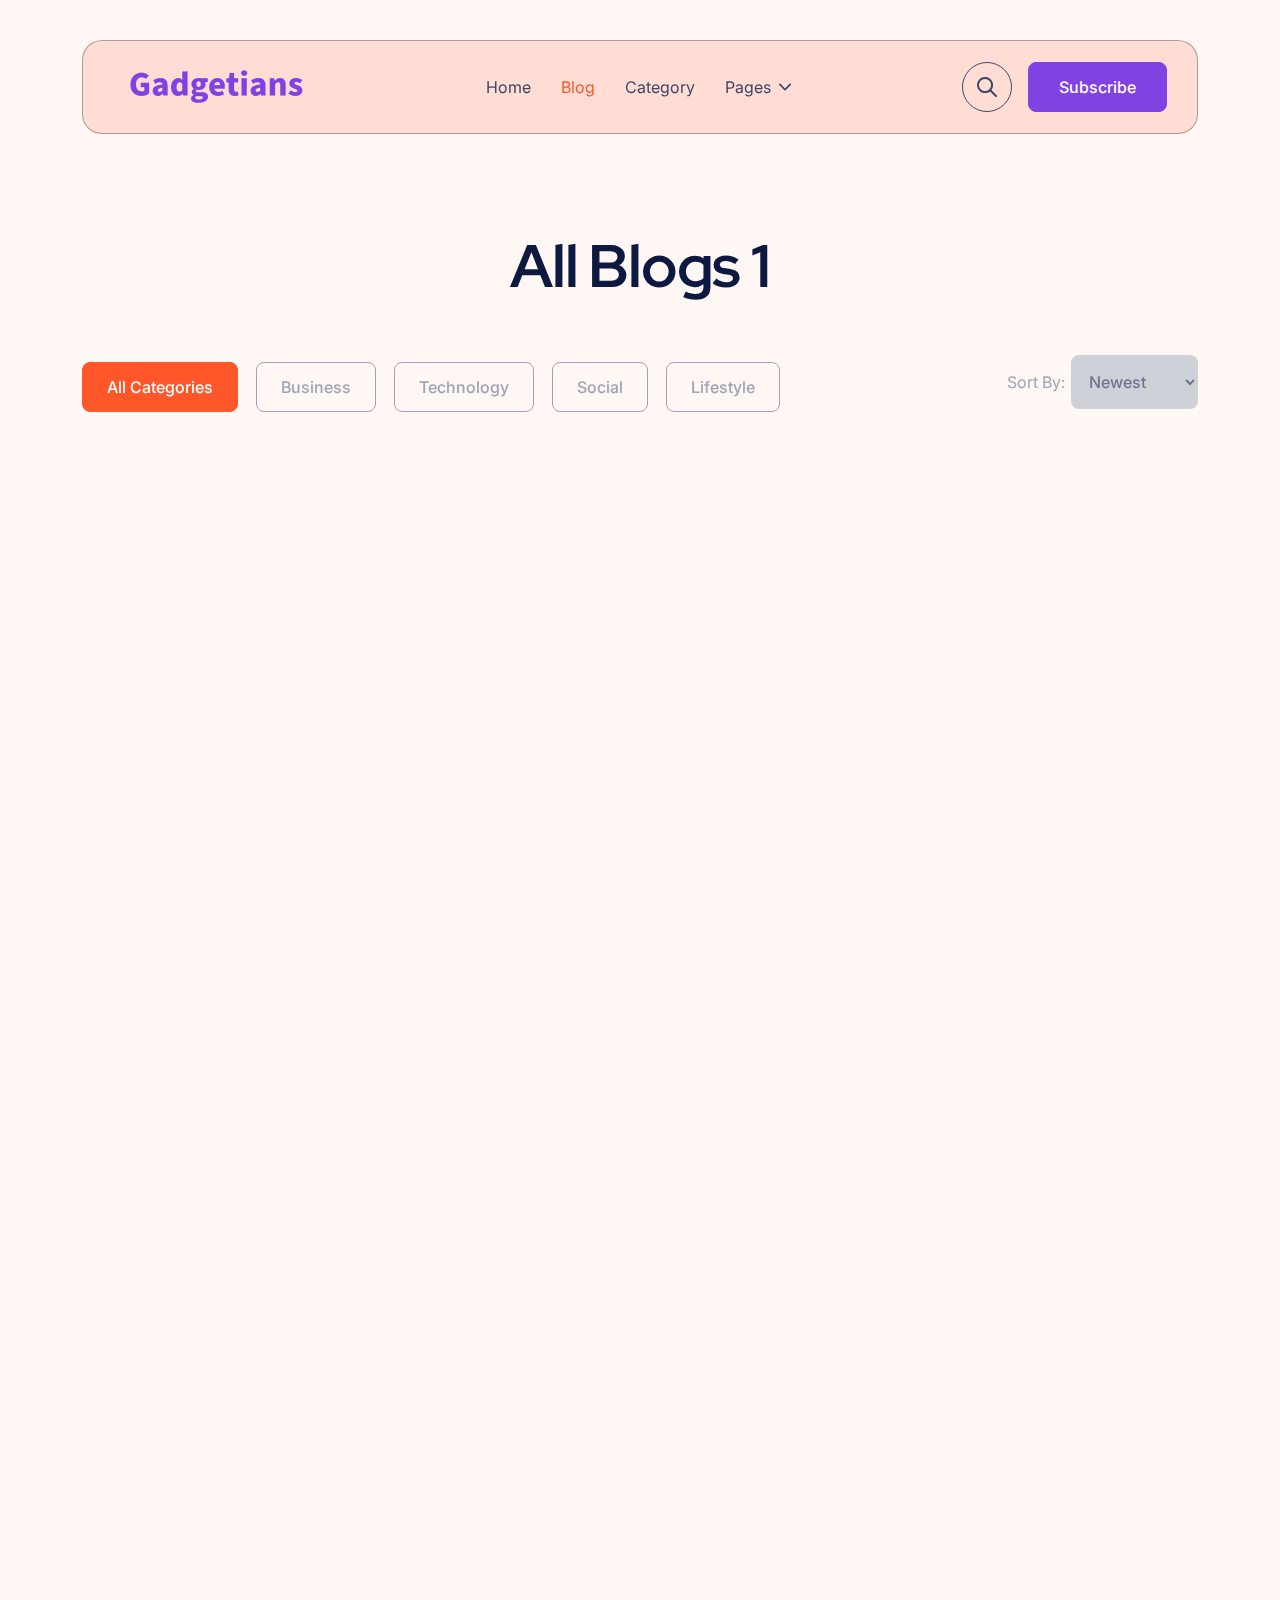
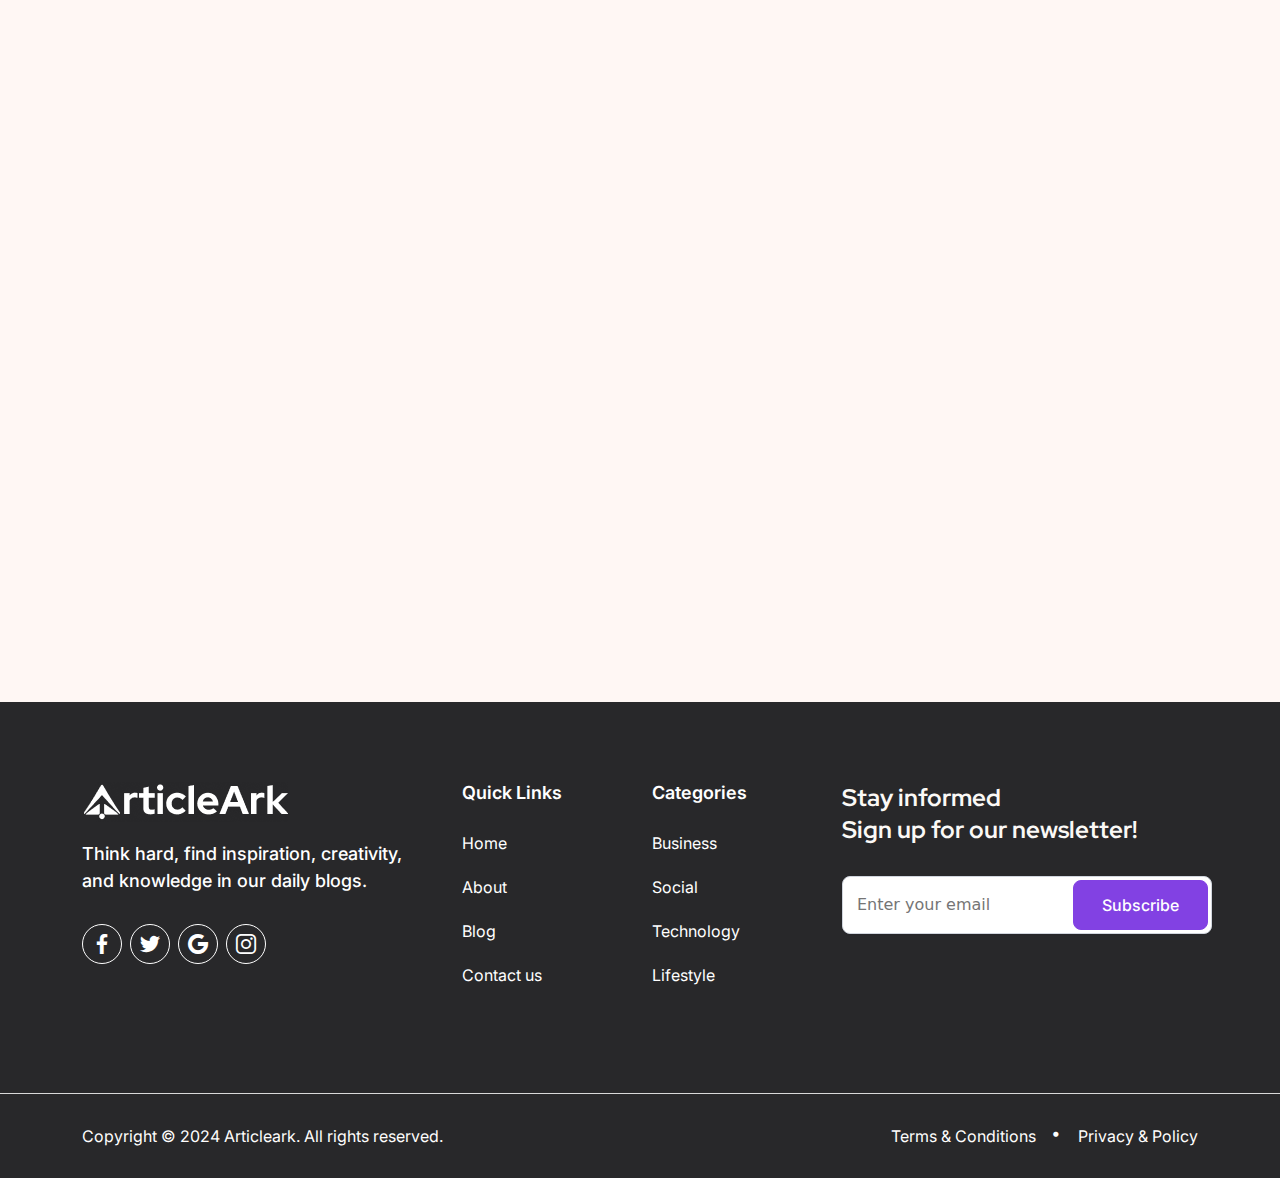
==== all-blog-1.html @ fb848f10 "first-init" ====
<!DOCTYPE html>
<html lang="en">

<head>
    <meta charset="UTF-8">
    <meta name="viewport" content="width=device-width, initial-scale=1.0">
    <title>Article-Ark | All Blogs 1</title>
    <!-- Favicon -->
    <link rel="icon" type="image/x-icon" href="assets/images/favicon.ico">
    <!-- Inter, Red Hat Display Google Font -->
    <link rel="preconnect" href="https://fonts.googleapis.com">
    <link rel="preconnect" href="https://fonts.gstatic.com" crossorigin>
    <link
        href="https://fonts.googleapis.com/css2?family=Inter:wght@100..900&family=Red+Hat+Display:ital,wght@0,300..900;1,300..900&display=swap"
        rel="stylesheet">
    <!-- Flaticon-->
    <link rel="stylesheet" href="assets/css/fonts/flaticon_mycollection.css">
    <!-- Bootstrap -->
    <link rel="stylesheet" href="assets/css/bootstrap.min.css">
    <!-- Meanmenu CSS -->
    <link rel="stylesheet" href="assets/css/meanmenu.css">
    <!-- Slick Slider -->
    <link rel="stylesheet" href="assets/css/slick-theme.css">
    <link rel="stylesheet" href="assets/css/slick.css">
    <!-- AOS CSS -->
    <link rel="stylesheet" href="assets/css/aos.css">
    <!-- ligghtbox -->
    <link rel="stylesheet" href="assets/css/lightboxify.min.css">
    <!-- Style CSS -->
    <link rel="stylesheet" href="assets/css/style.css">
    <!-- Responsive CSS -->
    <link rel="stylesheet" href="assets/css/responsive.css">
</head>

<body>
    <!-- Header 1 Section Start -->
    <header id="header" class="header cr-border-bottom">
        <div class="ark-nav">
            <div class="container d-none d-lg-block">
                <div class="header-inner">
                    <a href="index.html" class="logo">
                        <img src="assets/images/icons/Logo.png" alt="logo">
                    </a>
                    <nav class="mainmenu" style="display: block;">
                        <ul>
                            <li class="cr-dropdown">
                                <a href="index.html">Home</a>
                            </li>
                            <li class="cr-dropdown">
                                <a class="active" href="all-blog-1.html">Blog</a>
                            </li>
                            <li class="cr-dropdown">
                                <a href="category-1.html">Category</a>
                            </li>
                            <li class="cr-dropdown last-element">
                                <a href="#">Pages <i class="flaticon-arrow-down-sign-to-navigate"></i></a>
                                <ul>
                                    <li>
                                        <a href="blog-details-2.html">Blog Details</a>
                                    </li>
                                    <li>
                                        <a href="coming-soon.html">ComingSoon</a>
                                    </li>
                                    <li>
                                        <a href="error-404.html">Error</a>
                                    </li>
                                </ul>
                            </li>
                        </ul>
                    </nav>
    
                    <div class="ark-header-button d-lg-block d-none">
                        <div class="d-flex gap-3">
                            <button type="button" class="open_search"><i class="flaticon-search"></i></button>
                            <div class="search_block">
                                <div class="search_box">
                                    <div class="inner">
                                        <input type="text" name="search" class="search_input" autocomplete="off"
                                            placeholder="Search here...">
                                        <button type="button" class="search_icon"><i class="flaticon-search"></i></button>
                                    </div>
                                </div>
                                <div class="overlayer"></div>
                            </div>
                            <a href="#ark-newsletter" role="button" class="btn-text btn-violet">Subscribe</a>
                        </div>
                    </div>
                </div>
            </div>
            <div class="mobile-menu-wrap d-block d-lg-none">
                <div class="container">
                    <div class="mobile-menu">
                        <div class="ark-mobile-menu">
                            <a href="index.html" class="mobile-logo">
                                <img src="assets/images/icons/Logo.png" alt="logo">
                            </a>
                            <div class="ark-header-button d-lg-none">
                                <div class="d-flex gap-3">
                                    <button type="button" class="open_search"><i class="flaticon-search"></i></button>
                                    <div class="search_block">
                                        <div class="search_box">
                                            <div class="inner">
                                                <input type="text" name="search" class="search_input" autocomplete="off"
                                                    placeholder="Search here...">
                                                <button type="button" class="search_icon"><i
                                                        class="flaticon-search"></i></button>
                                            </div>
                                        </div>
                                        <div class="overlayer"></div>
                                    </div>
                                </div>
                            </div>
                        </div>
                    </div>
                </div>
            </div>
        </div>
    </header>
    <!-- Header 1 Section End -->



    <!-- All Blogs Section Start -->
    <div id="ark-all-blog" class="ark-all-blog ark-all-blog-3">
        <div class="ark-all-blog-area">
            <div class="container">
                <div class="all-blogs-content all-blogs-content-2">
                    <div class="section-title" data-aos="fade-down">
                        <h2 class="text-center">All Blogs 1</h2>
                    </div>
                    <div class="tab-section" data-aos="fade-up">
                        <ul class="nav nav-pills" id="pills-tab" role="tablist">
                            <li class="nav-item" role="presentation">
                                <button class="nav-link active" id="pills-all-tab" data-bs-toggle="pill"
                                    data-bs-target="#pills-all" type="button" role="tab" aria-controls="pills-all"
                                    aria-selected="true">All Categories</button>
                            </li>
                            <li class="nav-item" role="presentation">
                                <button class="nav-link" id="pills-business-tab" data-bs-toggle="pill"
                                    data-bs-target="#pills-business" type="button" role="tab"
                                    aria-controls="pills-business" aria-selected="false">Business</button>
                            </li>
                            <li class="nav-item" role="presentation">
                                <button class="nav-link" id="pills-technology-tab" data-bs-toggle="pill"
                                    data-bs-target="#pills-technology" type="button" role="tab"
                                    aria-controls="pills-technology" aria-selected="false">Technology</button>
                            </li>
                            <li class="nav-item" role="presentation">
                                <button class="nav-link" id="pills-social-tab" data-bs-toggle="pill"
                                    data-bs-target="#pills-social" type="button" role="tab" aria-controls="pills-social"
                                    aria-selected="false">Social</button>
                            </li>
                            <li class="nav-item" role="presentation">
                                <button class="nav-link" id="pills-lifestyle-tab" data-bs-toggle="pill"
                                    data-bs-target="#pills-lifestyle" type="button" role="tab"
                                    aria-controls="pills-lifestyle" aria-selected="false">Lifestyle</button>
                            </li>
                        </ul>
                        <div class="sort-btn-dropdown">
                            <p class="">Sort By:</p>
                            <select>
                                <option>Newest</option>
                                <option>Oldest</option>
                            </select>
                        </div>
                    </div>

                    <div class="tab-content" id="pills-tabContent">
                        <div class="tab-pane fade show active" id="pills-all" role="tabpanel"
                            aria-labelledby="pills-all-tab" tabindex="0">
                            <div class="row">
                                <div class="col-xl-4 col-lg-6 col-md-6 mb-4" data-aos="fade-up"
                                    data-aos-anchor-placement="top-center">
                                    <div class="all-single-blog-3">
                                        <a href="blog-details-2.html"><img src="assets/images/blog-6.png"
                                                alt="Blog Img"></a>
                                        <div class="content-box">
                                            <div class="d-flex align-item-center gap-2 mb-2">
                                                <a href="category-2.html" class="category">Business</a>
                                                <p class="date"><i class="flaticon-calendar"></i>10 May, 2024</p>
                                                <p class="reading-time"><i class="flaticon-circle"></i>4 min read</p>
                                            </div>
                                            <a href="blog-details-2.html" class="title">Navigating the Future of Remote
                                                Work,
                                                Strategies for
                                                Success</a>
                                            <a class="continue-btn" href="blog-details-2.html" role="button">Continue
                                                Reading <i class="flaticon-next"></i></a>
                                        </div>
                                    </div>
                                </div>
                                <div class="col-xl-4 col-lg-6 col-md-6 mb-4" data-aos="fade-up"
                                    data-aos-anchor-placement="top-center">
                                    <div class="all-single-blog-3">
                                        <a href="blog-details-2.html"><img src="assets/images/blog-20.png"
                                                alt="Blog Img"></a>
                                        <div class="content-box">
                                            <div class="d-flex align-item-center gap-2 mb-2">
                                                <a href="category-2.html" class="category">Lifestyle</a>
                                                <p class="date"><i class="flaticon-calendar"></i>10 May, 2024</p>
                                                <p class="reading-time"><i class="flaticon-circle"></i>4 min read</p>
                                            </div>
                                            <a href="blog-details-2.html" class="title">Navigating the Future of Remote
                                                Work,
                                                Strategies for
                                                Success</a>
                                            <a class="continue-btn" href="blog-details-2.html" role="button">Continue
                                                Reading <i class="flaticon-next"></i></a>
                                        </div>
                                    </div>
                                </div>
                                <div class="col-xl-4 col-lg-6 col-md-6 mb-4" data-aos="fade-up"
                                    data-aos-anchor-placement="top-center">
                                    <div class="all-single-blog-3">
                                        <a href="blog-details-2.html"><img src="assets/images/blog-12.png"
                                                alt="Blog Img"></a>
                                        <div class="content-box">
                                            <div class="d-flex align-item-center gap-2 mb-2">
                                                <a href="category-2.html" class="category">Business</a>
                                                <p class="date"><i class="flaticon-calendar"></i>10 May, 2024</p>
                                                <p class="reading-time"><i class="flaticon-circle"></i>4 min read</p>
                                            </div>
                                            <a href="blog-details-2.html" class="title">Navigating the Future of Remote
                                                Work,
                                                Strategies for
                                                Success</a>
                                            <a class="continue-btn" href="blog-details-2.html" role="button">Continue
                                                Reading <i class="flaticon-next"></i></a>
                                        </div>
                                    </div>
                                </div>
                                <div class="col-xl-4 col-lg-6 col-md-6 mb-4" data-aos="fade-up"
                                    data-aos-anchor-placement="top-center">
                                    <div class="all-single-blog-3">
                                        <a href="blog-details-2.html"><img src="assets/images/blog-17.png"
                                                alt="Blog Img"></a>
                                        <div class="content-box">
                                            <div class="d-flex align-item-center gap-2 mb-2">
                                                <a href="category-2.html" class="category">Lifestyle</a>
                                                <p class="date"><i class="flaticon-calendar"></i>10 May, 2024</p>
                                                <p class="reading-time"><i class="flaticon-circle"></i>4 min read</p>
                                            </div>
                                            <a href="blog-details-2.html" class="title">Navigating the Future of Remote
                                                Work,
                                                Strategies for
                                                Success</a>
                                            <a class="continue-btn" href="blog-details-2.html" role="button">Continue
                                                Reading <i class="flaticon-next"></i></a>
                                        </div>
                                    </div>
                                </div>
                                <div class="col-xl-4 col-lg-6 col-md-6 mb-4" data-aos="fade-up"
                                    data-aos-anchor-placement="top-center">
                                    <div class="all-single-blog-3">
                                        <a href="blog-details-2.html"><img src="assets/images/blog-2.png"
                                                alt="Blog Img"></a>
                                        <div class="content-box">
                                            <div class="d-flex align-item-center gap-2 mb-2">
                                                <a href="category-2.html" class="category">Technology</a>
                                                <p class="date"><i class="flaticon-calendar"></i>10 May, 2024</p>
                                                <p class="reading-time"><i class="flaticon-circle"></i>4 min read</p>
                                            </div>
                                            <a href="blog-details-2.html" class="title">Navigating the Future of Remote
                                                Work,
                                                Strategies for
                                                Success</a>
                                            <a class="continue-btn" href="blog-details-2.html" role="button">Continue
                                                Reading <i class="flaticon-next"></i></a>
                                        </div>
                                    </div>
                                </div>
                                <div class="col-xl-4 col-lg-6 col-md-6 mb-4" data-aos="fade-up"
                                    data-aos-anchor-placement="top-center">
                                    <div class="all-single-blog-3">
                                        <a href="blog-details-2.html"><img src="assets/images/blog-5.png"
                                                alt="Blog Img"></a>
                                        <div class="content-box">
                                            <div class="d-flex align-item-center gap-2 mb-2">
                                                <a href="category-2.html" class="category">Business</a>
                                                <p class="date"><i class="flaticon-calendar"></i>10 May, 2024</p>
                                                <p class="reading-time"><i class="flaticon-circle"></i>4 min read</p>
                                            </div>
                                            <a href="blog-details-2.html" class="title">Navigating the Future of Remote
                                                Work,
                                                Strategies for
                                                Success</a>
                                            <a class="continue-btn" href="blog-details-2.html" role="button">Continue
                                                Reading <i class="flaticon-next"></i></a>
                                        </div>
                                    </div>
                                </div>
                                <div class="col-xl-4 col-lg-6 col-md-6 mb-4" data-aos="fade-up"
                                    data-aos-anchor-placement="top-center">
                                    <div class="all-single-blog-3">
                                        <a href="blog-details-2.html"><img src="assets/images/blog-19.png"
                                                alt="Blog Img"></a>
                                        <div class="content-box">
                                            <div class="d-flex align-item-center gap-2 mb-2">
                                                <a href="category-2.html" class="category">Business</a>
                                                <p class="date"><i class="flaticon-calendar"></i>10 May, 2024</p>
                                                <p class="reading-time"><i class="flaticon-circle"></i>4 min read</p>
                                            </div>
                                            <a href="blog-details-2.html" class="title">Navigating the Future of Remote
                                                Work,
                                                Strategies for
                                                Success</a>
                                            <a class="continue-btn" href="blog-details-2.html" role="button">Continue
                                                Reading <i class="flaticon-next"></i></a>
                                        </div>
                                    </div>
                                </div>
                                <div class="col-xl-4 col-lg-6 col-md-6 mb-4" data-aos="fade-up"
                                    data-aos-anchor-placement="top-center">
                                    <div class="all-single-blog-3">
                                        <a href="blog-details-2.html"><img src="assets/images/blog-18.png"
                                                alt="Blog Img"></a>
                                        <div class="content-box">
                                            <div class="d-flex align-item-center gap-2 mb-2">
                                                <a href="category-2.html" class="category">Business</a>
                                                <p class="date"><i class="flaticon-calendar"></i>10 May, 2024</p>
                                                <p class="reading-time"><i class="flaticon-circle"></i>4 min read</p>
                                            </div>
                                            <a href="blog-details-2.html" class="title">Navigating the Future of Remote
                                                Work,
                                                Strategies for
                                                Success</a>
                                            <a class="continue-btn" href="blog-details-2.html" role="button">Continue
                                                Reading <i class="flaticon-next"></i></a>
                                        </div>
                                    </div>
                                </div>
                                <div class="col-xl-4 col-lg-6 col-md-6 mb-4" data-aos="fade-up"
                                    data-aos-anchor-placement="top-center">
                                    <div class="all-single-blog-3">
                                        <a href="blog-details-2.html"><img src="assets/images/blog-15.png"
                                                alt="Blog Img"></a>
                                        <div class="content-box">
                                            <div class="d-flex align-item-center gap-2 mb-2">
                                                <a href="category-2.html" class="category">Lifestyle</a>
                                                <p class="date"><i class="flaticon-calendar"></i>10 May, 2024</p>
                                                <p class="reading-time"><i class="flaticon-circle"></i>4 min read</p>
                                            </div>
                                            <a href="blog-details-2.html" class="title">Navigating the Future of Remote
                                                Work,
                                                Strategies for
                                                Success</a>
                                            <a class="continue-btn" href="blog-details-2.html" role="button">Continue
                                                Reading <i class="flaticon-next"></i></a>
                                        </div>
                                    </div>
                                </div>
                            </div>
                        </div>
                        <div class="tab-pane fade" id="pills-business" role="tabpanel"
                            aria-labelledby="pills-business-tab" tabindex="0">
                            <div class="row">
                                <div class="col-xl-4 col-lg-6 col-md-6 mb-4">
                                    <div class="all-single-blog-3">
                                        <a href="blog-details-2.html"><img src="assets/images/blog-9.png"
                                                alt="Blog Img"></a>
                                        <div class="content-box">
                                            <div class="d-flex align-item-center gap-2 mb-2">
                                                <a href="category-2.html" class="category">Business</a>
                                                <p class="date"><i class="flaticon-calendar"></i>10 May, 2024</p>
                                                <p class="reading-time"><i class="flaticon-circle"></i>4 min read</p>
                                            </div>
                                            <a href="blog-details-2.html" class="title">Navigating the Future of Remote
                                                Work,
                                                Strategies for
                                                Success</a>
                                            <a class="continue-btn" href="blog-details-2.html" role="button">Continue
                                                Reading <i class="flaticon-next"></i></a>
                                        </div>
                                    </div>
                                </div>
                            </div>
                        </div>
                        <div class="tab-pane fade" id="pills-technology" role="tabpanel"
                            aria-labelledby="pills-technology-tab" tabindex="0">
                            <div class="row">
                                <div class="col-xl-4 col-lg-6 col-md-6 mb-4">
                                    <div class="all-single-blog-3">
                                        <a href="blog-details-2.html"><img src="assets/images/blog-5.png"
                                                alt="Blog Img"></a>
                                        <div class="content-box">
                                            <div class="d-flex align-item-center gap-2 mb-2">
                                                <a href="category-2.html" class="category">Technology</a>
                                                <p class="date"><i class="flaticon-calendar"></i>10 May, 2024</p>
                                                <p class="reading-time"><i class="flaticon-circle"></i>4 min read</p>
                                            </div>
                                            <a href="blog-details-2.html" class="title">Navigating the Future of Remote
                                                Work,
                                                Strategies for
                                                Success</a>
                                            <a class="continue-btn" href="blog-details-2.html" role="button">Continue
                                                Reading <i class="flaticon-next"></i></a>
                                        </div>
                                    </div>
                                </div>
                            </div>
                        </div>
                        <div class="tab-pane fade" id="pills-social" role="tabpanel" aria-labelledby="pills-social-tab"
                            tabindex="0">
                            <div class="row">
                                <div class="col-xl-4 col-lg-6 col-md-6 mb-4">
                                    <div class="all-single-blog-3">
                                        <a href="blog-details-2.html"><img src="assets/images/blog-5.png"
                                                alt="Blog Img"></a>
                                        <div class="content-box">
                                            <div class="d-flex align-item-center gap-2 mb-2">
                                                <a href="category-2.html" class="category">Social</a>
                                                <p class="date"><i class="flaticon-calendar"></i>10 May, 2024</p>
                                                <p class="reading-time"><i class="flaticon-circle"></i>4 min read</p>
                                            </div>
                                            <a href="blog-details-2.html" class="title">Navigating the Future of Remote
                                                Work,
                                                Strategies for
                                                Success</a>
                                            <a class="continue-btn" href="blog-details-2.html" role="button">Continue
                                                Reading <i class="flaticon-next"></i></a>
                                        </div>
                                    </div>
                                </div>
                            </div>
                        </div>
                        <div class="tab-pane fade" id="pills-lifestyle" role="tabpanel"
                            aria-labelledby="pills-lifestyle-tab" tabindex="0">
                            <div class="row">
                                <div class="col-xl-4 col-lg-6 col-md-6 mb-4">
                                    <div class="all-single-blog-3">
                                        <a href="blog-details-2.html"><img src="assets/images/blog-5.png"
                                                alt="Blog Img"></a>
                                        <div class="content-box">
                                            <div class="d-flex align-item-center gap-2 mb-2">
                                                <a href="category-2.html" class="category">Lifestyle</a>
                                                <p class="date"><i class="flaticon-calendar"></i>10 May, 2024</p>
                                                <p class="reading-time"><i class="flaticon-circle"></i>4 min read</p>
                                            </div>
                                            <a href="blog-details-2.html" class="title">Navigating the Future of Remote
                                                Work,
                                                Strategies for
                                                Success</a>
                                            <a class="continue-btn" href="blog-details-2.html" role="button">Continue
                                                Reading <i class="flaticon-next"></i></a>
                                        </div>
                                    </div>
                                </div>
                            </div>
                        </div>
                    </div>
                </div>
                <div class="blog-pagination-box-2" data-aos="fade-up">
                    <div class="blog-pagination-2 blog-pagination-5">
                        <nav aria-label="Page">
                            <ul class="pagination">
                                <li class="page-item"><a class="page-link" href="#"><i
                                            class="flaticon-left-arrow"></i></a></li>
                                <li class="page-item"><a class="page-link active" href="#">1</a></li>
                                <li class="page-item"><a class="page-link" href="#">2</a></li>
                                <li class="page-item"><a class="page-link" href="#">3</a></li>
                                <li class="page-item"><a class="page-link" href="#">3</a></li>
                                <li class="page-item"><a class="page-link" href="#">5</a></li>
                                <li class="page-item"><a class="page-link" href="#">...</a></li>
                                <li class="page-item"><a class="page-link" href="#">10</a></li>
                                <li class="page-item"><a class="page-link" href="#"><i
                                            class="flaticon-right-arrow"></i></a></li>
                            </ul>
                        </nav>
                    </div>
                </div>
            </div>
        </div>
    </div>
    <!-- All Blogs Section End -->



    <!-- Instagram Image 1 Section Start -->
    <div id="insta-gallary" class="insta-gallary section-pt">
        <div class="insta-gallary-area">
            <div class="">
                <div class="insta-gallary-content-2">
                    <div class="section-title mb-12" data-aos="fade-down">
                        <h3 class="text-center">Follow Me On Instagram</h3>
                    </div>
                    <div class="lightbox">
                        <div class="lightbox-item" data-aos="zoom-in" data-src="assets/images/gallery-6-min.jpeg" data-caption="image 1">
                            <img src="assets/images/gallery-6-min.jpeg" alt="images">
                        </div>
                        <div class="lightbox-item" data-aos="zoom-in" data-src="assets/images/gallery-10-min.jpeg" data-caption="image 2">
                            <img src="assets/images/gallery-10-min.jpeg" alt="images">
                        </div>
                        <div class="lightbox-item" data-aos="zoom-in" data-src="assets/images/gallery-11-min.jpeg" data-caption="image 3">
                            <img src="assets/images/gallery-11-min.jpeg" alt="images">
                        </div>
                        <div class="lightbox-item" data-aos="zoom-in" data-src="assets/images/gallery-12-min.jpeg" data-caption="image 4">
                            <img src="assets/images/gallery-12-min.jpeg" alt="images">
                        </div>
                        <div class="lightbox-item" data-aos="zoom-in" data-src="assets/images/gallery-9-min.png" data-caption="image 5">
                            <img src="assets/images/gallery-9-min.png" alt="images">
                        </div>
                    </div>
                </div>
            </div>
        </div>
    </div>
    <!-- Instagram Image 1 Section End -->



    <!-- Scroll To Top Start -->
    <button id="scrollToTop" class="scrollToTop" data-aos="zoom-in"><i class="flaticon-right"></i></button>
    <!-- Scroll To Top End -->



    <!-- Footer Section start-->
    <div id="footer-1" class="footer-1">
        <div class="footer-area">
            <div class="container">
                <div class="footer-content">
                    <div class="row">
                        <div class="col-lg-4 col-md-6 mb-4">
                            <div class="footer-menu">
                                <a href="index.html"><img src="assets/images/icons/Logo-2.png" alt="Site logo"></a>
                                <p class="text">Think hard, find inspiration, creativity, and knowledge in our daily
                                    blogs.</p>
                                <ul class="social-icon d-flex gap-2">
                                    <li><a href="#"><i class="flaticon-facebook-app-symbol"></i></a></li>
                                    <li><a href="#"><i class="flaticon-twitter"></i></a></li>
                                    <li><a href="#"><i class="flaticon-google"></i></a></li>
                                    <li><a href="#"><i class="flaticon-instagram"></i></a></li>
                                </ul>
                            </div>
                        </div>
                        <div class="col-lg-2 col-md-6 mb-4">
                            <div class="footer-menu">
                                <p class="menu-category">Quick Links</p>
                                <ul class="menu-list">
                                    <li><a href="index.html">Home</a></li>
                                    <li><a href="index-2.html">About</a></li>
                                    <li><a href="all-blog-1.html">Blog</a></li>
                                    <li><a href="all-blog-2.html">Contact us</a></li>
                                </ul>
                            </div>
                        </div>
                        <div class="col-lg-2 col-md-6 mb-4">
                            <div class="footer-menu">
                                <p class="menu-category">Categories</p>
                                <ul class="menu-list">
                                    <li><a href="category-1.html">Business</a></li>
                                    <li><a href="category-2.html">Social</a></li>
                                    <li><a href="category-1.html">Technology</a></li>
                                    <li><a href="category-2.html">Lifestyle</a></li>
                                </ul>
                            </div>
                        </div>
                        <div class="col-lg-4 col-md-6">
                            <div class="footer-menu">
                                <h6>Stay informed <br>Sign up for our newsletter!</h6>
                                <form class="email-form">
                                    <input type="email" required class="email-form-input"
                                        placeholder="Enter your email">
                                    <button type="submit" class="btn-text btn-violet subscribe-btn">Subscribe</button>
                                </form>
                            </div>
                        </div>
                    </div>
                </div>
            </div>
            <hr class="hr-line">
            <div class="container">
                <div class="copyright-section">
                    <p class="text">Copyright © 2024 Articleark. All rights reserved.</p>
                    <div class="d-flex gap-3 align-item-center">
                        <a class="text" href="#">Terms & Conditions</a>
                        <i class="flaticon-circle"></i>
                        <a class="text" href="#">Privacy & Policy</a>
                    </div>
                </div>
            </div>
        </div>
    </div>
    <!-- Footer Section End-->



    <!-- jQuery -->
    <script src="assets/js/jquery-3.7.1.min.js"></script>
    <!-- Bootstrap -->
    <script src="assets/js/bootstrap.bundle.min.js"></script>
    <!-- Meanmenu -->
    <script src="assets/js/jquery.meanmenu.js"></script>
    <!-- Slick Slider -->
    <script src="assets/js/slick.min.js"></script>
    <!-- AOS Js -->
    <script src="assets/js/aos.js"></script>
    <!-- Lightbox -->
    <script src="assets/js/lightboxify.min.js"></script>
    <!-- Main Script -->
    <script src="assets/js/main.js"></script>
</body>

</html>
---- assets/css/fonts/flaticon_mycollection.css ----
/*!
*    ______ _       _   _
*    |  ____| |     | | (_)
*    | |__  | | __ _| |_ _  ___ ___  _ __
*    |  __| | |/ _` | __| |/ __/ _ \| '_ \
*    | |    | | (_| | |_| | (_| (_) | | | |
*    |_|    |_|\__,_|\__|_|\___\___/|_| |_|
*
*         https://www.flaticon.com
*/

@font-face {
    font-family: "flaticon_mycollection";
    src: url("./flaticon_mycollection.woff2?cef7c9e964326010fd21ab2b19b1e283") format("woff2"),
url("./flaticon_mycollection.woff?cef7c9e964326010fd21ab2b19b1e283") format("woff"),
url("./flaticon_mycollection.eot?cef7c9e964326010fd21ab2b19b1e283#iefix") format("embedded-opentype"),
url("./flaticon_mycollection.ttf?cef7c9e964326010fd21ab2b19b1e283") format("truetype"),
url("./flaticon_mycollection.svg?cef7c9e964326010fd21ab2b19b1e283#flaticon_mycollection") format("svg")
}

i[class^="flaticon-"]:before, i[class*=" flaticon-"]:before {
    font-family: flaticon_mycollection !important;
    font-style: normal;
    font-weight: normal !important;
    font-variant: normal;
    text-transform: none;
    line-height: 1;
    -webkit-font-smoothing: antialiased;
    -moz-osx-font-smoothing: grayscale;
}

.flaticon-facebook-app-symbol:before {
    content: "\f101";
}
.flaticon-arrow-down-sign-to-navigate:before {
    content: "\f102";
}
.flaticon-google:before {
    content: "\f103";
}
.flaticon-open-book:before {
    content: "\f104";
}
.flaticon-left-arrow:before {
    content: "\f105";
}
.flaticon-right-arrow:before {
    content: "\f106";
}
.flaticon-up-arrow:before {
    content: "\f107";
}
.flaticon-instagram:before {
    content: "\f108";
}
.flaticon-twitter:before {
    content: "\f109";
}
.flaticon-email:before {
    content: "\f10a";
}
.flaticon-up-arrow-1:before {
    content: "\f10b";
}
.flaticon-up-arrow-2:before {
    content: "\f10c";
}
.flaticon-remove:before {
    content: "\f10d";
}
.flaticon-book:before {
    content: "\f10e";
}
.flaticon-facebook:before {
    content: "\f10f";
}
.flaticon-linkedin:before {
    content: "\f110";
}
.flaticon-twitter-1:before {
    content: "\f111";
}
.flaticon-paper-plane:before {
    content: "\f112";
}
.flaticon-calendar:before {
    content: "\f113";
}
.flaticon-link:before {
    content: "\f114";
}
.flaticon-left-arrow-1:before {
    content: "\f115";
}
.flaticon-right-arrow-1:before {
    content: "\f116";
}
.flaticon-search:before {
    content: "\f117";
}
.flaticon-next:before {
    content: "\f118";
}
.flaticon-mail-inbox-app:before {
    content: "\f119";
}
.flaticon-quote:before {
    content: "\f11a";
}
.flaticon-rectangle:before {
    content: "\f11b";
}
.flaticon-twitter-2:before {
    content: "\f11c";
}
.flaticon-more:before {
    content: "\f11d";
}
.flaticon-double-quotes:before {
    content: "\f11e";
}
.flaticon-record-button:before {
    content: "\f11f";
}
.flaticon-hamburger:before {
    content: "\f120";
}
.flaticon-message:before {
    content: "\f121";
}
.flaticon-right:before {
    content: "\f122";
}
.flaticon-circle:before {
    content: "\f123";
}
---- assets/css/lightboxify.min.css ----
.lightbox {
	display: -webkit-box;
	display: -ms-flexbox;
	display: flex;
	-webkit-box-orient: horizontal;
	-webkit-box-direction: normal;
	-ms-flex-direction: row;
	flex-direction: row;
	-ms-flex-wrap: wrap;
	flex-wrap: wrap;
	-webkit-box-pack: center;
	-ms-flex-pack: center;
	justify-content: center;
}
.lightbox-item {
	margin: 10px;
	-ms-flex-preferred-size: 180px;
	flex-basis: 180px;
}
.lightbox-item img {
	max-width: 100%;
	display: block;
}
@media only screen and (max-width: 480px) {
	.lightbox {
		-webkit-box-orient: vertical;
		-webkit-box-direction: normal;
		-ms-flex-direction: column;
		flex-direction: column;
		-webkit-box-align: center;
		-ms-flex-align: center;
		align-items: center;
	}
	.lightbox-item {
		margin-bottom: 10px;
	}
}
.lightbox-popup {
	display: none;
	width: 100%;
	height: 100%;
	background-color: rgba(0, 0, 0, 0.7);
	position: fixed;
	top: 0;
	left: 0;
	z-index: 20;
	padding-top: 30px;
	-webkit-box-sizing: border-box;
	box-sizing: border-box;
	-webkit-box-pack: center;
	-ms-flex-pack: center;
	justify-content: center;
	-webkit-box-align: center;
	-ms-flex-align: center;
	align-items: center;
}
.lightbox-popup.is-shown {
	display: -webkit-box;
	display: -ms-flexbox;
	display: flex;
}
.lightbox-popup-caption {
	line-height: 1.3;
	color: #fff;
}
.lightbox-popup-dialog {
	max-width: 400px;
	width: 100%;
	margin: auto;
}
.lightbox-popup img {
	display: block;
	margin: auto;
}
.lightbox-popup .caption {
	margin: 15px auto;
	width: 50%;
	text-align: center;
	font-size: 1em;
	line-height: 1.5;
	font-weight: 700;
	color: #eee;
}
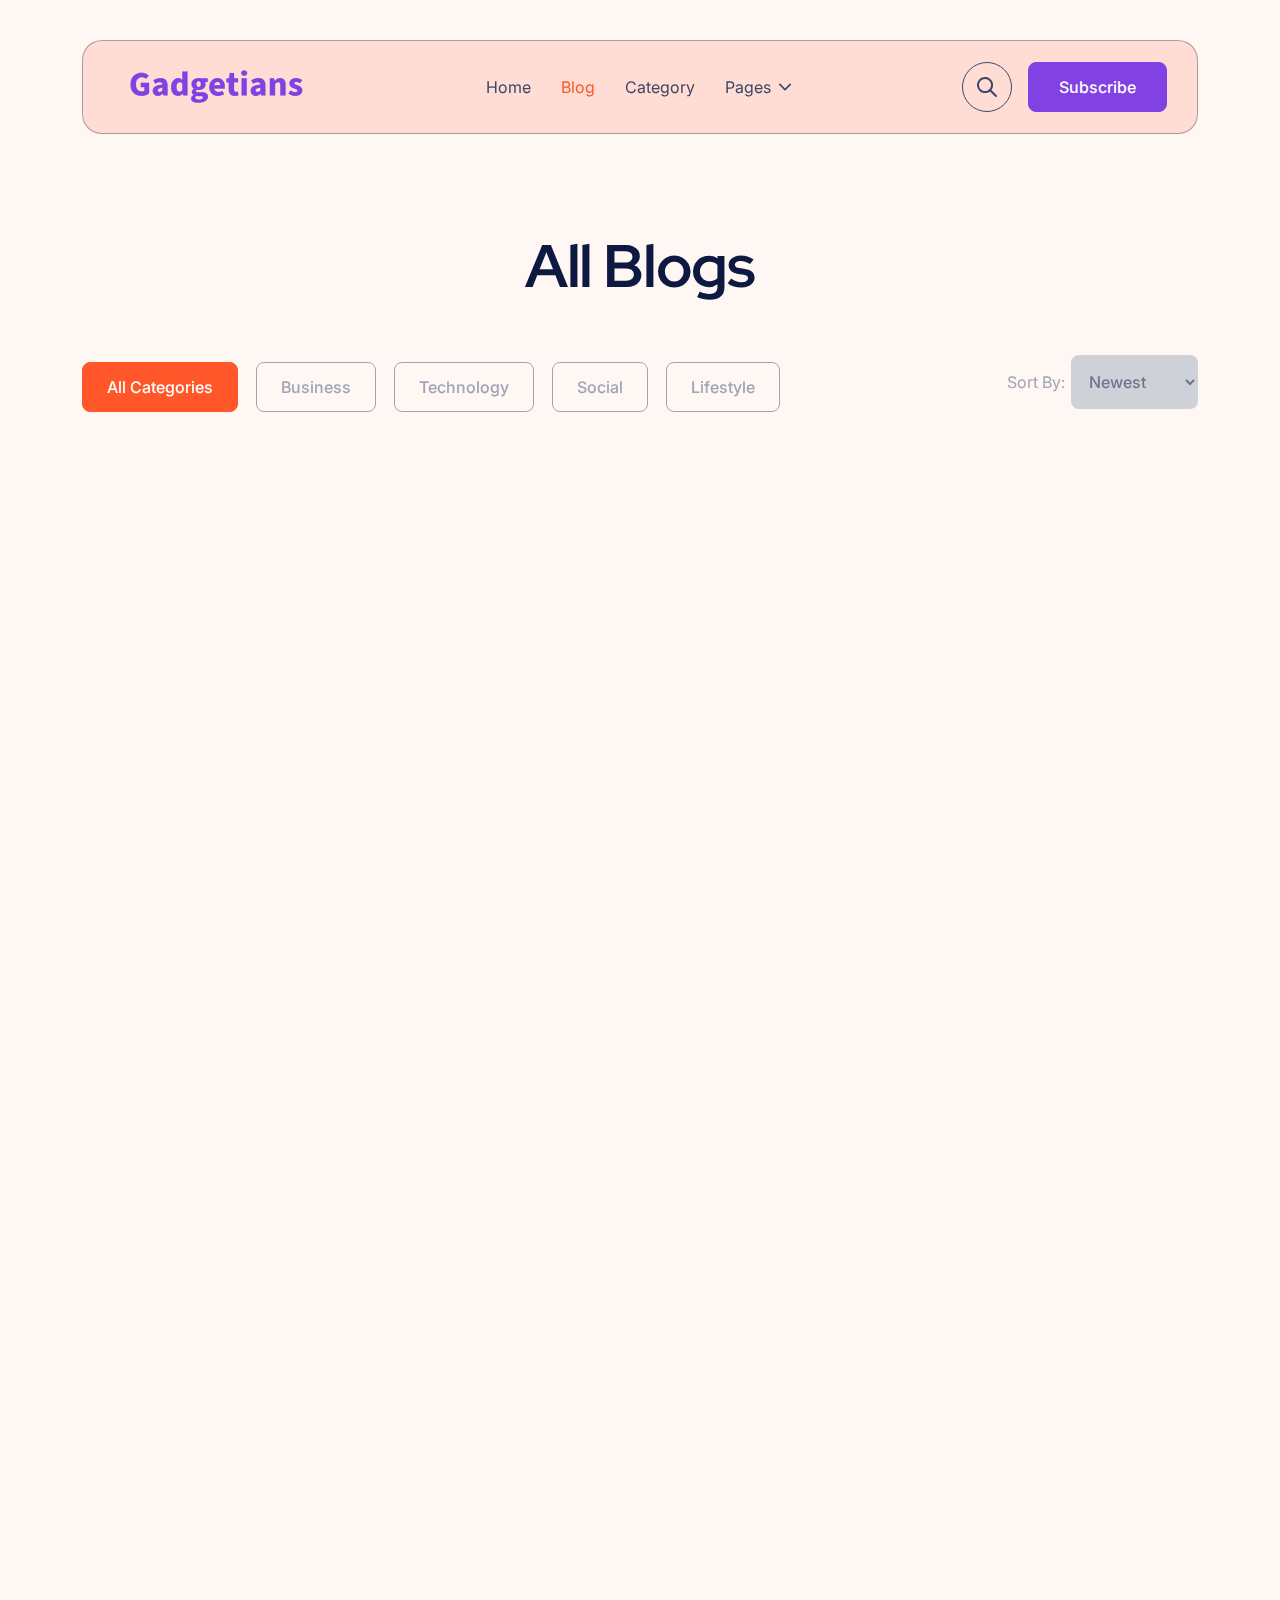
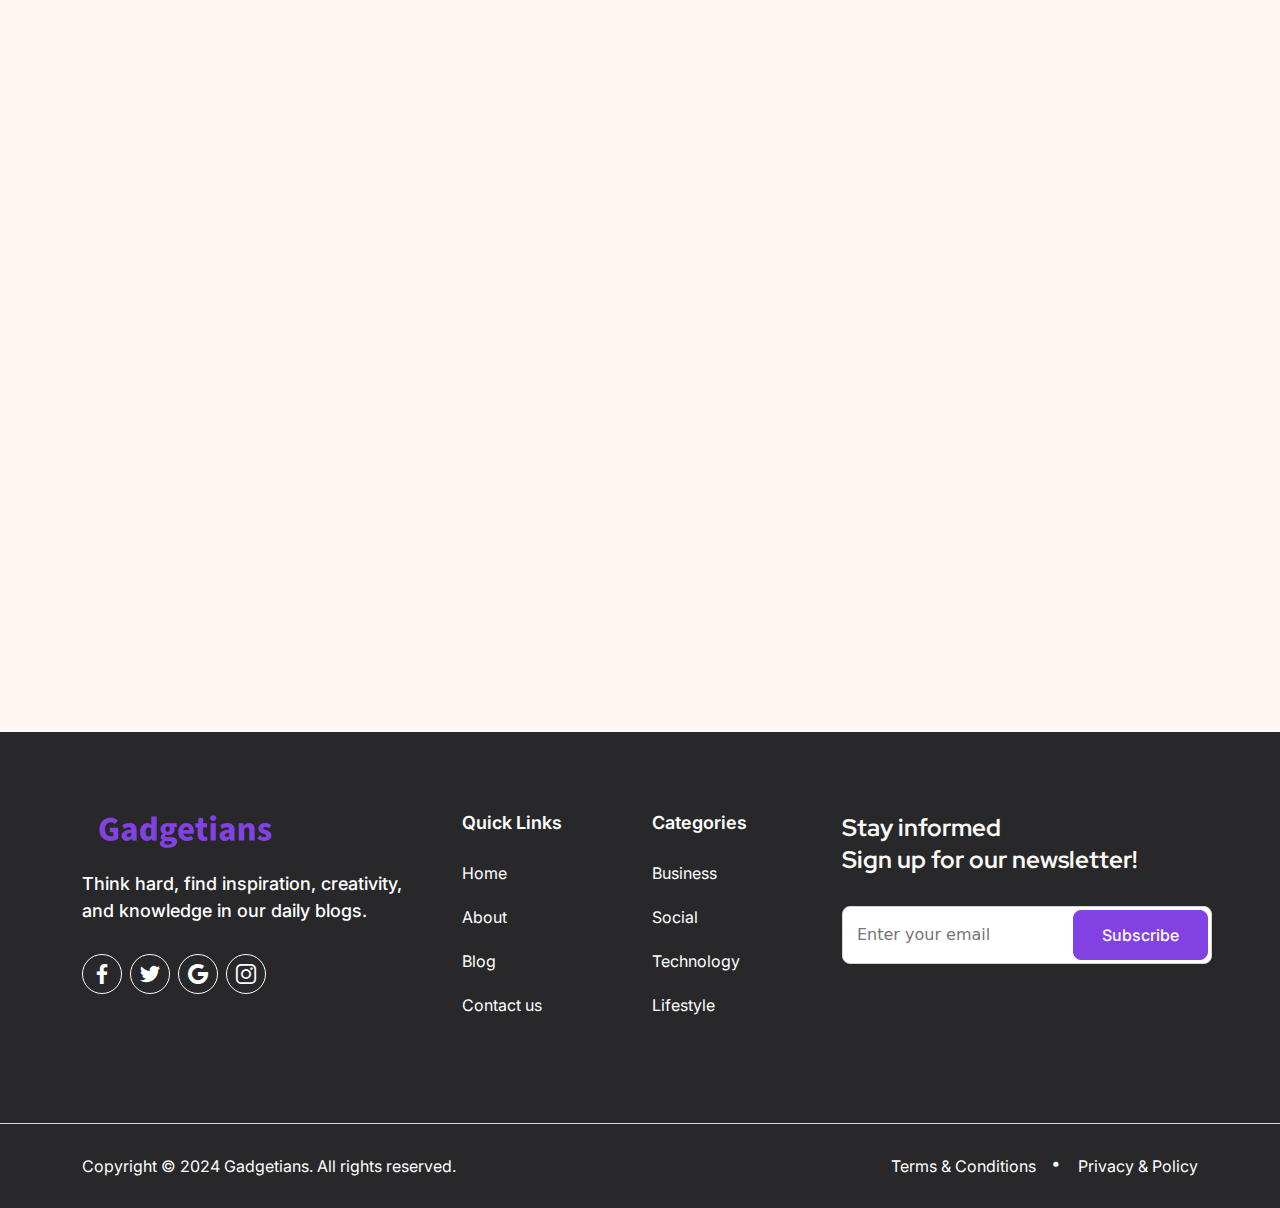
==== commit 4827e0cc: "final" ====
--- a/all-blog-1.html
+++ b/all-blog-1.html
@@ -4,7 +4,7 @@
 <head>
     <meta charset="UTF-8">
     <meta name="viewport" content="width=device-width, initial-scale=1.0">
-    <title>Article-Ark | All Blogs 1</title>
+    <title>Article-Ark | All Blogs</title>
     <!-- Favicon -->
     <link rel="icon" type="image/x-icon" href="assets/images/favicon.ico">
     <!-- Inter, Red Hat Display Google Font -->
@@ -68,7 +68,7 @@
                             </li>
                         </ul>
                     </nav>
-    
+
                     <div class="ark-header-button d-lg-block d-none">
                         <div class="d-flex gap-3">
                             <button type="button" class="open_search"><i class="flaticon-search"></i></button>
@@ -77,7 +77,8 @@
                                     <div class="inner">
                                         <input type="text" name="search" class="search_input" autocomplete="off"
                                             placeholder="Search here...">
-                                        <button type="button" class="search_icon"><i class="flaticon-search"></i></button>
+                                        <button type="button" class="search_icon"><i
+                                                class="flaticon-search"></i></button>
                                     </div>
                                 </div>
                                 <div class="overlayer"></div>
@@ -126,7 +127,7 @@
             <div class="container">
                 <div class="all-blogs-content all-blogs-content-2">
                     <div class="section-title" data-aos="fade-down">
-                        <h2 class="text-center">All Blogs 1</h2>
+                        <h2 class="text-center">All Blogs</h2>
                     </div>
                     <div class="tab-section" data-aos="fade-up">
                         <ul class="nav nav-pills" id="pills-tab" role="tablist">
@@ -177,6 +178,172 @@
                                         <div class="content-box">
                                             <div class="d-flex align-item-center gap-2 mb-2">
                                                 <a href="category-2.html" class="category">Business</a>
+                                                <p class="date"><i class="flaticon-calendar"></i>10 Oct, 2024</p>
+                                                <p class="reading-time"><i class="flaticon-circle"></i>4 min read</p>
+                                            </div>
+                                            <a href="blog-details-2.html" class="title">Samsung Galaxy S25 Ultra leaks:
+                                                What’s new and exciting!</a>
+                                            <a class="continue-btn" href="blog-details-2.html" role="button">Continue
+                                                Reading <i class="flaticon-next"></i></a>
+                                        </div>
+                                    </div>
+                                </div>
+                                <div class="col-xl-4 col-lg-6 col-md-6 mb-4" data-aos="fade-up"
+                                    data-aos-anchor-placement="top-center">
+                                    <div class="all-single-blog-3">
+                                        <a href="blog-details-2.html"><img src="assets/images/blog-20.png"
+                                                alt="Blog Img"></a>
+                                        <div class="content-box">
+                                            <div class="d-flex align-item-center gap-2 mb-2">
+                                                <a href="category-2.html" class="category">Lifestyle</a>
+                                                <p class="date"><i class="flaticon-calendar"></i>12 Oct, 2024</p>
+                                                <p class="reading-time"><i class="flaticon-circle"></i>3 min read</p>
+                                            </div>
+                                            <a href="blog-details-2.html" class="title">Gearing Up for the 2024
+                                                Olympics: Bring Your Cyber-Protection Game</a>
+                                            <a class="continue-btn" href="blog-details-2.html" role="button">Continue
+                                                Reading <i class="flaticon-next"></i></a>
+                                        </div>
+                                    </div>
+                                </div>
+                                <div class="col-xl-4 col-lg-6 col-md-6 mb-4" data-aos="fade-up"
+                                    data-aos-anchor-placement="top-center">
+                                    <div class="all-single-blog-3">
+                                        <a href="blog-details-2.html"><img src="assets/images/blog-12.png"
+                                                alt="Blog Img"></a>
+                                        <div class="content-box">
+                                            <div class="d-flex align-item-center gap-2 mb-2">
+                                                <a href="category-2.html" class="category">Business</a>
+                                                <p class="date"><i class="flaticon-calendar"></i>10 Oct, 2024</p>
+                                                <p class="reading-time"><i class="flaticon-circle"></i>5 min read</p>
+                                            </div>
+                                            <a href="blog-details-2.html" class="title">Compelling New Headphones From
+                                                Heavys and Sonos</a>
+                                            <a class="continue-btn" href="blog-details-2.html" role="button">Continue
+                                                Reading <i class="flaticon-next"></i></a>
+                                        </div>
+                                    </div>
+                                </div>
+                                <div class="col-xl-4 col-lg-6 col-md-6 mb-4" data-aos="fade-up"
+                                    data-aos-anchor-placement="top-center">
+                                    <div class="all-single-blog-3">
+                                        <a href="blog-details-2.html"><img src="assets/images/blog-10.png"
+                                                alt="Blog Img"></a>
+                                        <div class="content-box">
+                                            <div class="d-flex align-item-center gap-2 mb-2">
+                                                <a href="category-2.html" class="category">Lifestyle</a>
+                                                <p class="date"><i class="flaticon-calendar"></i>16 Oct, 2024</p>
+                                                <p class="reading-time"><i class="flaticon-circle"></i>4 min read</p>
+                                            </div>
+                                            <a href="blog-details-2.html" class="title">Strong Basics: The Building
+                                                Blocks of Software Engineering</a>
+                                            <a class="continue-btn" href="blog-details-2.html" role="button">Continue
+                                                Reading <i class="flaticon-next"></i></a>
+                                        </div>
+                                    </div>
+                                </div>
+                                <div class="col-xl-4 col-lg-6 col-md-6 mb-4" data-aos="fade-up"
+                                    data-aos-anchor-placement="top-center">
+                                    <div class="all-single-blog-3">
+                                        <a href="blog-details-2.html"><img src="assets/images/blog-2.png"
+                                                alt="Blog Img"></a>
+                                        <div class="content-box">
+                                            <div class="d-flex align-item-center gap-2 mb-2">
+                                                <a href="category-2.html" class="category">Technology</a>
+                                                <p class="date"><i class="flaticon-calendar"></i>03 Oct, 2024</p>
+                                                <p class="reading-time"><i class="flaticon-circle"></i>4 min read</p>
+                                            </div>
+                                            <a href="blog-details-2.html" class="title">Osmo Action 5 Pro Standard
+                                                Combo: Powerful All-New 1/1.3″ Sensor by DJI on Gadget Flow</a>
+                                            <a class="continue-btn" href="blog-details-2.html" role="button">Continue
+                                                Reading <i class="flaticon-next"></i></a>
+                                        </div>
+                                    </div>
+                                </div>
+                                <div class="col-xl-4 col-lg-6 col-md-6 mb-4" data-aos="fade-up"
+                                    data-aos-anchor-placement="top-center">
+                                    <div class="all-single-blog-3">
+                                        <a href="blog-details-2.html"><img src="assets/images/blog-5.png"
+                                                alt="Blog Img"></a>
+                                        <div class="content-box">
+                                            <div class="d-flex align-item-center gap-2 mb-2">
+                                                <a href="category-2.html" class="category">Business</a>
+                                                <p class="date"><i class="flaticon-calendar"></i>10 Oct, 2024</p>
+                                                <p class="reading-time"><i class="flaticon-circle"></i>4 min read</p>
+                                            </div>
+                                            <a href="blog-details-2.html" class="title">M4 MacBook Pro leaks: 4 amazing
+                                                new features</a>
+                                            <a class="continue-btn" href="blog-details-2.html" role="button">Continue
+                                                Reading <i class="flaticon-next"></i></a>
+                                        </div>
+                                    </div>
+                                </div>
+                                <div class="col-xl-4 col-lg-6 col-md-6 mb-4" data-aos="fade-up"
+                                    data-aos-anchor-placement="top-center">
+                                    <div class="all-single-blog-3">
+                                        <a href="blog-details-2.html"><img src="assets/images/blog-19.png"
+                                                alt="Blog Img"></a>
+                                        <div class="content-box">
+                                            <div class="d-flex align-item-center gap-2 mb-2">
+                                                <a href="category-2.html" class="category">Business</a>
+                                                <p class="date"><i class="flaticon-calendar"></i>11 Oct, 2024</p>
+                                                <p class="reading-time"><i class="flaticon-circle"></i>4 min read</p>
+                                            </div>
+                                            <a href="blog-details-2.html" class="title">Google Taking Pre-Orders for Its
+                                                First Foldable Phone</a>
+                                            <a class="continue-btn" href="blog-details-2.html" role="button">Continue
+                                                Reading <i class="flaticon-next"></i></a>
+                                        </div>
+                                    </div>
+                                </div>
+                                <div class="col-xl-4 col-lg-6 col-md-6 mb-4" data-aos="fade-up"
+                                    data-aos-anchor-placement="top-center">
+                                    <div class="all-single-blog-3">
+                                        <a href="blog-details-2.html"><img src="assets/images/blog-18.png"
+                                                alt="Blog Img"></a>
+                                        <div class="content-box">
+                                            <div class="d-flex align-item-center gap-2 mb-2">
+                                                <a href="category-2.html" class="category">Business</a>
+                                                <p class="date"><i class="flaticon-calendar"></i>10 Oct, 2024</p>
+                                                <p class="reading-time"><i class="flaticon-circle"></i>4 min read</p>
+                                            </div>
+                                            <a href="blog-details-2.html" class="title">Unresolved Conflicts Slow eSIM
+                                                Upgrade Path to Better IoT Security</a>
+                                            <a class="continue-btn" href="blog-details-2.html" role="button">Continue
+                                                Reading <i class="flaticon-next"></i></a>
+                                        </div>
+                                    </div>
+                                </div>
+                                <div class="col-xl-4 col-lg-6 col-md-6 mb-4" data-aos="fade-up"
+                                    data-aos-anchor-placement="top-center">
+                                    <div class="all-single-blog-3">
+                                        <a href="blog-details-2.html"><img src="assets/images/blog-15.png"
+                                                alt="Blog Img"></a>
+                                        <div class="content-box">
+                                            <div class="d-flex align-item-center gap-2 mb-2">
+                                                <a href="category-2.html" class="category">Lifestyle</a>
+                                                <p class="date"><i class="flaticon-calendar"></i>10 Oct, 2024</p>
+                                                <p class="reading-time"><i class="flaticon-circle"></i>4 min read</p>
+                                            </div>
+                                            <a href="blog-details-2.html" class="title">Get to Know SevaCare | Blood
+                                                Pressure Monitor & Pulse Oximeter</a>
+                                            <a class="continue-btn" href="blog-details-2.html" role="button">Continue
+                                                Reading <i class="flaticon-next"></i></a>
+                                        </div>
+                                    </div>
+                                </div>
+                            </div>
+                        </div>
+                        <div class="tab-pane fade" id="pills-business" role="tabpanel"
+                            aria-labelledby="pills-business-tab" tabindex="0">
+                            <div class="row">
+                                <div class="col-xl-4 col-lg-6 col-md-6 mb-4">
+                                    <div class="all-single-blog-3">
+                                        <a href="blog-details-2.html"><img src="assets/images/blog-9.png"
+                                                alt="Blog Img"></a>
+                                        <div class="content-box">
+                                            <div class="d-flex align-item-center gap-2 mb-2">
+                                                <a href="category-2.html" class="category">Business</a>
                                                 <p class="date"><i class="flaticon-calendar"></i>10 May, 2024</p>
                                                 <p class="reading-time"><i class="flaticon-circle"></i>4 min read</p>
                                             </div>
@@ -189,190 +356,6 @@
                                         </div>
                                     </div>
                                 </div>
-                                <div class="col-xl-4 col-lg-6 col-md-6 mb-4" data-aos="fade-up"
-                                    data-aos-anchor-placement="top-center">
-                                    <div class="all-single-blog-3">
-                                        <a href="blog-details-2.html"><img src="assets/images/blog-20.png"
-                                                alt="Blog Img"></a>
-                                        <div class="content-box">
-                                            <div class="d-flex align-item-center gap-2 mb-2">
-                                                <a href="category-2.html" class="category">Lifestyle</a>
-                                                <p class="date"><i class="flaticon-calendar"></i>10 May, 2024</p>
-                                                <p class="reading-time"><i class="flaticon-circle"></i>4 min read</p>
-                                            </div>
-                                            <a href="blog-details-2.html" class="title">Navigating the Future of Remote
-                                                Work,
-                                                Strategies for
-                                                Success</a>
-                                            <a class="continue-btn" href="blog-details-2.html" role="button">Continue
-                                                Reading <i class="flaticon-next"></i></a>
-                                        </div>
-                                    </div>
-                                </div>
-                                <div class="col-xl-4 col-lg-6 col-md-6 mb-4" data-aos="fade-up"
-                                    data-aos-anchor-placement="top-center">
-                                    <div class="all-single-blog-3">
-                                        <a href="blog-details-2.html"><img src="assets/images/blog-12.png"
-                                                alt="Blog Img"></a>
-                                        <div class="content-box">
-                                            <div class="d-flex align-item-center gap-2 mb-2">
-                                                <a href="category-2.html" class="category">Business</a>
-                                                <p class="date"><i class="flaticon-calendar"></i>10 May, 2024</p>
-                                                <p class="reading-time"><i class="flaticon-circle"></i>4 min read</p>
-                                            </div>
-                                            <a href="blog-details-2.html" class="title">Navigating the Future of Remote
-                                                Work,
-                                                Strategies for
-                                                Success</a>
-                                            <a class="continue-btn" href="blog-details-2.html" role="button">Continue
-                                                Reading <i class="flaticon-next"></i></a>
-                                        </div>
-                                    </div>
-                                </div>
-                                <div class="col-xl-4 col-lg-6 col-md-6 mb-4" data-aos="fade-up"
-                                    data-aos-anchor-placement="top-center">
-                                    <div class="all-single-blog-3">
-                                        <a href="blog-details-2.html"><img src="assets/images/blog-17.png"
-                                                alt="Blog Img"></a>
-                                        <div class="content-box">
-                                            <div class="d-flex align-item-center gap-2 mb-2">
-                                                <a href="category-2.html" class="category">Lifestyle</a>
-                                                <p class="date"><i class="flaticon-calendar"></i>10 May, 2024</p>
-                                                <p class="reading-time"><i class="flaticon-circle"></i>4 min read</p>
-                                            </div>
-                                            <a href="blog-details-2.html" class="title">Navigating the Future of Remote
-                                                Work,
-                                                Strategies for
-                                                Success</a>
-                                            <a class="continue-btn" href="blog-details-2.html" role="button">Continue
-                                                Reading <i class="flaticon-next"></i></a>
-                                        </div>
-                                    </div>
-                                </div>
-                                <div class="col-xl-4 col-lg-6 col-md-6 mb-4" data-aos="fade-up"
-                                    data-aos-anchor-placement="top-center">
-                                    <div class="all-single-blog-3">
-                                        <a href="blog-details-2.html"><img src="assets/images/blog-2.png"
-                                                alt="Blog Img"></a>
-                                        <div class="content-box">
-                                            <div class="d-flex align-item-center gap-2 mb-2">
-                                                <a href="category-2.html" class="category">Technology</a>
-                                                <p class="date"><i class="flaticon-calendar"></i>10 May, 2024</p>
-                                                <p class="reading-time"><i class="flaticon-circle"></i>4 min read</p>
-                                            </div>
-                                            <a href="blog-details-2.html" class="title">Navigating the Future of Remote
-                                                Work,
-                                                Strategies for
-                                                Success</a>
-                                            <a class="continue-btn" href="blog-details-2.html" role="button">Continue
-                                                Reading <i class="flaticon-next"></i></a>
-                                        </div>
-                                    </div>
-                                </div>
-                                <div class="col-xl-4 col-lg-6 col-md-6 mb-4" data-aos="fade-up"
-                                    data-aos-anchor-placement="top-center">
-                                    <div class="all-single-blog-3">
-                                        <a href="blog-details-2.html"><img src="assets/images/blog-5.png"
-                                                alt="Blog Img"></a>
-                                        <div class="content-box">
-                                            <div class="d-flex align-item-center gap-2 mb-2">
-                                                <a href="category-2.html" class="category">Business</a>
-                                                <p class="date"><i class="flaticon-calendar"></i>10 May, 2024</p>
-                                                <p class="reading-time"><i class="flaticon-circle"></i>4 min read</p>
-                                            </div>
-                                            <a href="blog-details-2.html" class="title">Navigating the Future of Remote
-                                                Work,
-                                                Strategies for
-                                                Success</a>
-                                            <a class="continue-btn" href="blog-details-2.html" role="button">Continue
-                                                Reading <i class="flaticon-next"></i></a>
-                                        </div>
-                                    </div>
-                                </div>
-                                <div class="col-xl-4 col-lg-6 col-md-6 mb-4" data-aos="fade-up"
-                                    data-aos-anchor-placement="top-center">
-                                    <div class="all-single-blog-3">
-                                        <a href="blog-details-2.html"><img src="assets/images/blog-19.png"
-                                                alt="Blog Img"></a>
-                                        <div class="content-box">
-                                            <div class="d-flex align-item-center gap-2 mb-2">
-                                                <a href="category-2.html" class="category">Business</a>
-                                                <p class="date"><i class="flaticon-calendar"></i>10 May, 2024</p>
-                                                <p class="reading-time"><i class="flaticon-circle"></i>4 min read</p>
-                                            </div>
-                                            <a href="blog-details-2.html" class="title">Navigating the Future of Remote
-                                                Work,
-                                                Strategies for
-                                                Success</a>
-                                            <a class="continue-btn" href="blog-details-2.html" role="button">Continue
-                                                Reading <i class="flaticon-next"></i></a>
-                                        </div>
-                                    </div>
-                                </div>
-                                <div class="col-xl-4 col-lg-6 col-md-6 mb-4" data-aos="fade-up"
-                                    data-aos-anchor-placement="top-center">
-                                    <div class="all-single-blog-3">
-                                        <a href="blog-details-2.html"><img src="assets/images/blog-18.png"
-                                                alt="Blog Img"></a>
-                                        <div class="content-box">
-                                            <div class="d-flex align-item-center gap-2 mb-2">
-                                                <a href="category-2.html" class="category">Business</a>
-                                                <p class="date"><i class="flaticon-calendar"></i>10 May, 2024</p>
-                                                <p class="reading-time"><i class="flaticon-circle"></i>4 min read</p>
-                                            </div>
-                                            <a href="blog-details-2.html" class="title">Navigating the Future of Remote
-                                                Work,
-                                                Strategies for
-                                                Success</a>
-                                            <a class="continue-btn" href="blog-details-2.html" role="button">Continue
-                                                Reading <i class="flaticon-next"></i></a>
-                                        </div>
-                                    </div>
-                                </div>
-                                <div class="col-xl-4 col-lg-6 col-md-6 mb-4" data-aos="fade-up"
-                                    data-aos-anchor-placement="top-center">
-                                    <div class="all-single-blog-3">
-                                        <a href="blog-details-2.html"><img src="assets/images/blog-15.png"
-                                                alt="Blog Img"></a>
-                                        <div class="content-box">
-                                            <div class="d-flex align-item-center gap-2 mb-2">
-                                                <a href="category-2.html" class="category">Lifestyle</a>
-                                                <p class="date"><i class="flaticon-calendar"></i>10 May, 2024</p>
-                                                <p class="reading-time"><i class="flaticon-circle"></i>4 min read</p>
-                                            </div>
-                                            <a href="blog-details-2.html" class="title">Navigating the Future of Remote
-                                                Work,
-                                                Strategies for
-                                                Success</a>
-                                            <a class="continue-btn" href="blog-details-2.html" role="button">Continue
-                                                Reading <i class="flaticon-next"></i></a>
-                                        </div>
-                                    </div>
-                                </div>
-                            </div>
-                        </div>
-                        <div class="tab-pane fade" id="pills-business" role="tabpanel"
-                            aria-labelledby="pills-business-tab" tabindex="0">
-                            <div class="row">
-                                <div class="col-xl-4 col-lg-6 col-md-6 mb-4">
-                                    <div class="all-single-blog-3">
-                                        <a href="blog-details-2.html"><img src="assets/images/blog-9.png"
-                                                alt="Blog Img"></a>
-                                        <div class="content-box">
-                                            <div class="d-flex align-item-center gap-2 mb-2">
-                                                <a href="category-2.html" class="category">Business</a>
-                                                <p class="date"><i class="flaticon-calendar"></i>10 May, 2024</p>
-                                                <p class="reading-time"><i class="flaticon-circle"></i>4 min read</p>
-                                            </div>
-                                            <a href="blog-details-2.html" class="title">Navigating the Future of Remote
-                                                Work,
-                                                Strategies for
-                                                Success</a>
-                                            <a class="continue-btn" href="blog-details-2.html" role="button">Continue
-                                                Reading <i class="flaticon-next"></i></a>
-                                        </div>
-                                    </div>
-                                </div>
                             </div>
                         </div>
                         <div class="tab-pane fade" id="pills-technology" role="tabpanel"
@@ -385,13 +368,11 @@
                                         <div class="content-box">
                                             <div class="d-flex align-item-center gap-2 mb-2">
                                                 <a href="category-2.html" class="category">Technology</a>
-                                                <p class="date"><i class="flaticon-calendar"></i>10 May, 2024</p>
-                                                <p class="reading-time"><i class="flaticon-circle"></i>4 min read</p>
-                                            </div>
-                                            <a href="blog-details-2.html" class="title">Navigating the Future of Remote
-                                                Work,
-                                                Strategies for
-                                                Success</a>
+                                                <p class="date"><i class="flaticon-calendar"></i>10 Oct, 2024</p>
+                                                <p class="reading-time"><i class="flaticon-circle"></i>4 min read</p>
+                                            </div>
+                                            <a href="blog-details-2.html" class="title">M4 MacBook Pro leaks: 4 amazing
+                                                new features</a>
                                             <a class="continue-btn" href="blog-details-2.html" role="button">Continue
                                                 Reading <i class="flaticon-next"></i></a>
                                         </div>
@@ -409,13 +390,11 @@
                                         <div class="content-box">
                                             <div class="d-flex align-item-center gap-2 mb-2">
                                                 <a href="category-2.html" class="category">Social</a>
-                                                <p class="date"><i class="flaticon-calendar"></i>10 May, 2024</p>
-                                                <p class="reading-time"><i class="flaticon-circle"></i>4 min read</p>
-                                            </div>
-                                            <a href="blog-details-2.html" class="title">Navigating the Future of Remote
-                                                Work,
-                                                Strategies for
-                                                Success</a>
+                                                <p class="date"><i class="flaticon-calendar"></i>10 Oct, 2024</p>
+                                                <p class="reading-time"><i class="flaticon-circle"></i>4 min read</p>
+                                            </div>
+                                            <a href="blog-details-2.html" class="title">M4 MacBook Pro leaks: 4 amazing
+                                                new features</a>
                                             <a class="continue-btn" href="blog-details-2.html" role="button">Continue
                                                 Reading <i class="flaticon-next"></i></a>
                                         </div>
@@ -433,13 +412,11 @@
                                         <div class="content-box">
                                             <div class="d-flex align-item-center gap-2 mb-2">
                                                 <a href="category-2.html" class="category">Lifestyle</a>
-                                                <p class="date"><i class="flaticon-calendar"></i>10 May, 2024</p>
-                                                <p class="reading-time"><i class="flaticon-circle"></i>4 min read</p>
-                                            </div>
-                                            <a href="blog-details-2.html" class="title">Navigating the Future of Remote
-                                                Work,
-                                                Strategies for
-                                                Success</a>
+                                                <p class="date"><i class="flaticon-calendar"></i>10 Oct, 2024</p>
+                                                <p class="reading-time"><i class="flaticon-circle"></i>4 min read</p>
+                                            </div>
+                                            <a href="blog-details-2.html" class="title">M4 MacBook Pro leaks: 4 amazing
+                                                new features</a>
                                             <a class="continue-btn" href="blog-details-2.html" role="button">Continue
                                                 Reading <i class="flaticon-next"></i></a>
                                         </div>
@@ -484,19 +461,24 @@
                         <h3 class="text-center">Follow Me On Instagram</h3>
                     </div>
                     <div class="lightbox">
-                        <div class="lightbox-item" data-aos="zoom-in" data-src="assets/images/gallery-6-min.jpeg" data-caption="image 1">
+                        <div class="lightbox-item" data-aos="zoom-in" data-src="assets/images/gallery-6-min.jpeg"
+                            data-caption="image 1">
                             <img src="assets/images/gallery-6-min.jpeg" alt="images">
                         </div>
-                        <div class="lightbox-item" data-aos="zoom-in" data-src="assets/images/gallery-10-min.jpeg" data-caption="image 2">
+                        <div class="lightbox-item" data-aos="zoom-in" data-src="assets/images/gallery-10-min.jpeg"
+                            data-caption="image 2">
                             <img src="assets/images/gallery-10-min.jpeg" alt="images">
                         </div>
-                        <div class="lightbox-item" data-aos="zoom-in" data-src="assets/images/gallery-11-min.jpeg" data-caption="image 3">
-                            <img src="assets/images/gallery-11-min.jpeg" alt="images">
-                        </div>
-                        <div class="lightbox-item" data-aos="zoom-in" data-src="assets/images/gallery-12-min.jpeg" data-caption="image 4">
+                        <div class="lightbox-item" data-aos="zoom-in" data-src="assets/images/gallery-11-min.png"
+                            data-caption="image 3">
+                            <img src="assets/images/gallery-11-min.png" alt="images">
+                        </div>
+                        <div class="lightbox-item" data-aos="zoom-in" data-src="assets/images/gallery-12-min.jpeg"
+                            data-caption="image 4">
                             <img src="assets/images/gallery-12-min.jpeg" alt="images">
                         </div>
-                        <div class="lightbox-item" data-aos="zoom-in" data-src="assets/images/gallery-9-min.png" data-caption="image 5">
+                        <div class="lightbox-item" data-aos="zoom-in" data-src="assets/images/gallery-9-min.png"
+                            data-caption="image 5">
                             <img src="assets/images/gallery-9-min.png" alt="images">
                         </div>
                     </div>
@@ -522,7 +504,7 @@
                     <div class="row">
                         <div class="col-lg-4 col-md-6 mb-4">
                             <div class="footer-menu">
-                                <a href="index.html"><img src="assets/images/icons/Logo-2.png" alt="Site logo"></a>
+                                <a href="index.html"><img src="assets/images/icons/Logo.png" alt="Site logo"></a>
                                 <p class="text">Think hard, find inspiration, creativity, and knowledge in our daily
                                     blogs.</p>
                                 <ul class="social-icon d-flex gap-2">
@@ -571,7 +553,7 @@
             <hr class="hr-line">
             <div class="container">
                 <div class="copyright-section">
-                    <p class="text">Copyright © 2024 Articleark. All rights reserved.</p>
+                    <p class="text">Copyright © 2024 Gadgetians. All rights reserved.</p>
                     <div class="d-flex gap-3 align-item-center">
                         <a class="text" href="#">Terms & Conditions</a>
                         <i class="flaticon-circle"></i>
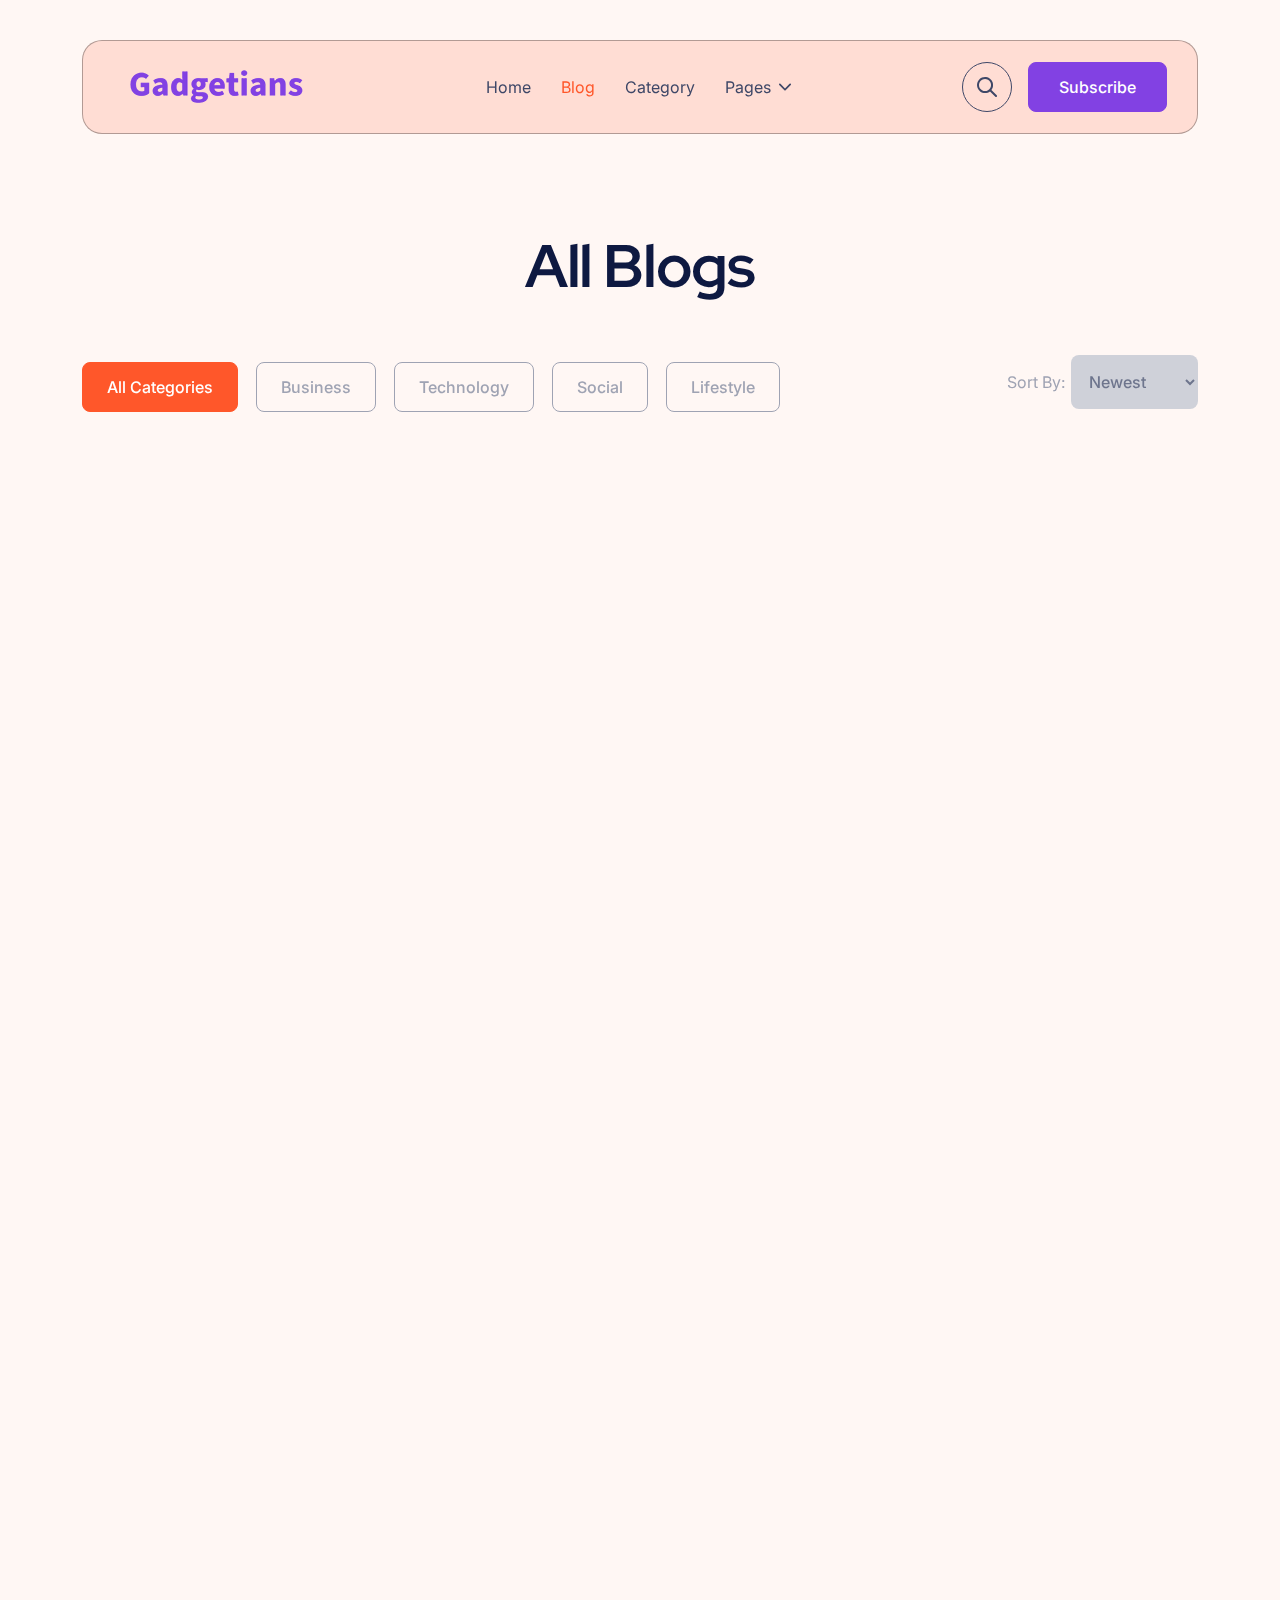
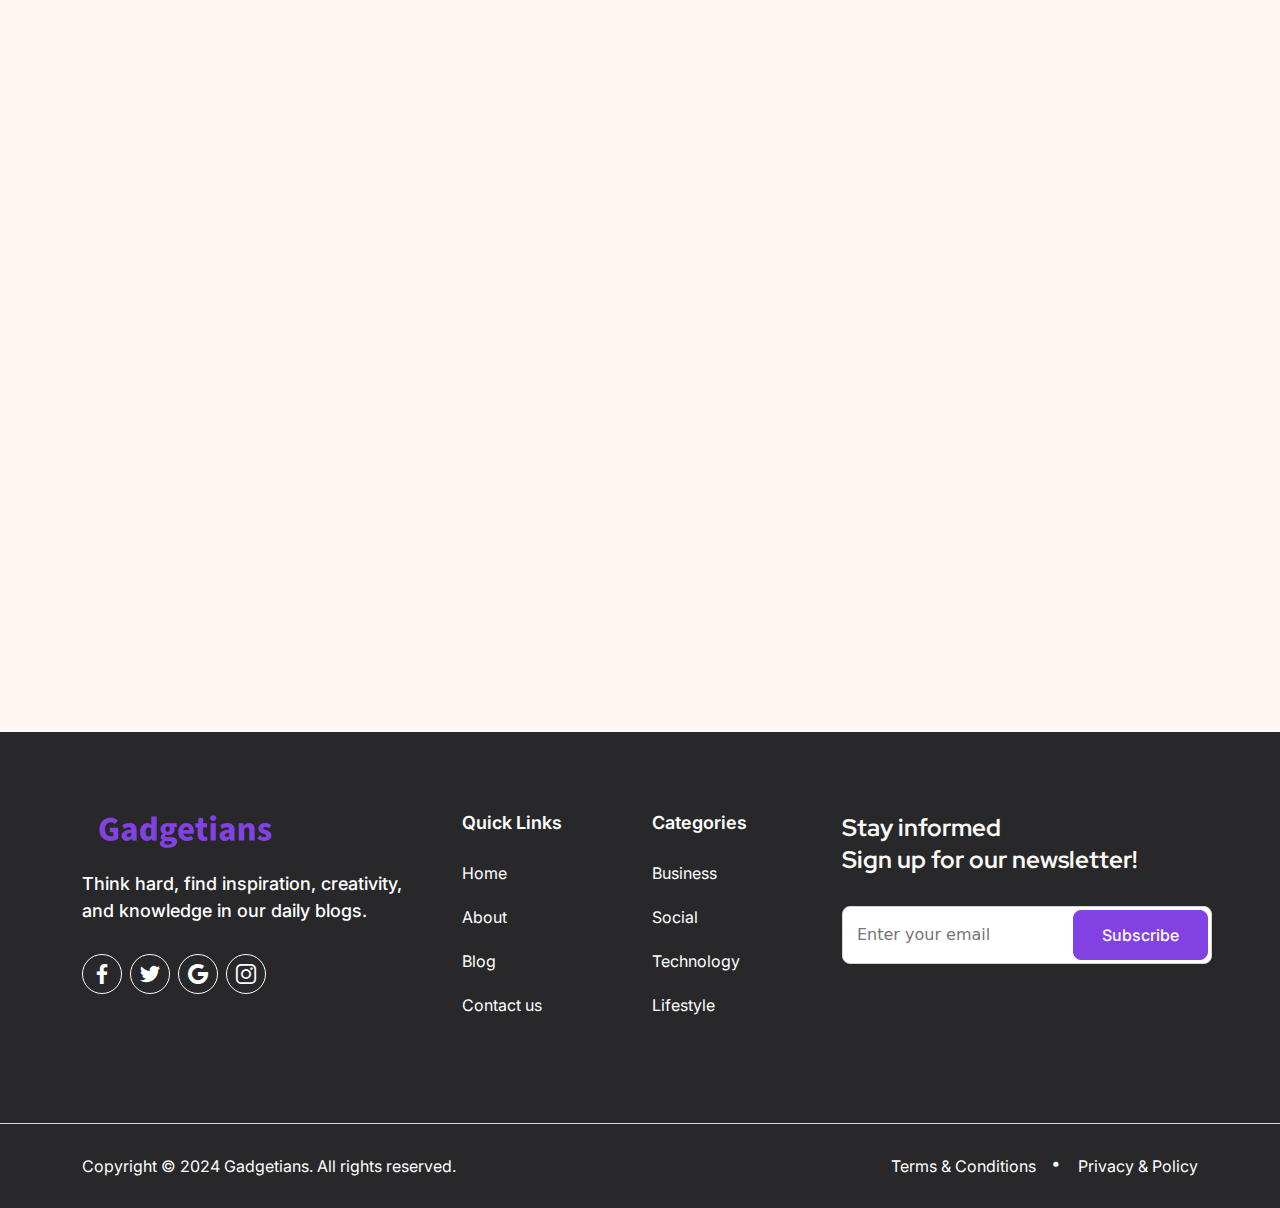
==== commit b03fd8bc: "link modified" ====
--- a/all-blog-1.html
+++ b/all-blog-1.html
@@ -4,7 +4,7 @@
 <head>
     <meta charset="UTF-8">
     <meta name="viewport" content="width=device-width, initial-scale=1.0">
-    <title>Article-Ark | All Blogs</title>
+    <title>Gadgetians | All Blogs</title>
     <!-- Favicon -->
     <link rel="icon" type="image/x-icon" href="assets/images/favicon.ico">
     <!-- Inter, Red Hat Display Google Font -->
@@ -177,7 +177,7 @@
                                                 alt="Blog Img"></a>
                                         <div class="content-box">
                                             <div class="d-flex align-item-center gap-2 mb-2">
-                                                <a href="category-2.html" class="category">Business</a>
+                                                <a href="category-1.html" class="category">Business</a>
                                                 <p class="date"><i class="flaticon-calendar"></i>10 Oct, 2024</p>
                                                 <p class="reading-time"><i class="flaticon-circle"></i>4 min read</p>
                                             </div>
@@ -195,7 +195,7 @@
                                                 alt="Blog Img"></a>
                                         <div class="content-box">
                                             <div class="d-flex align-item-center gap-2 mb-2">
-                                                <a href="category-2.html" class="category">Lifestyle</a>
+                                                <a href="category-1.html" class="category">Lifestyle</a>
                                                 <p class="date"><i class="flaticon-calendar"></i>12 Oct, 2024</p>
                                                 <p class="reading-time"><i class="flaticon-circle"></i>3 min read</p>
                                             </div>
@@ -213,7 +213,7 @@
                                                 alt="Blog Img"></a>
                                         <div class="content-box">
                                             <div class="d-flex align-item-center gap-2 mb-2">
-                                                <a href="category-2.html" class="category">Business</a>
+                                                <a href="category-1.html" class="category">Business</a>
                                                 <p class="date"><i class="flaticon-calendar"></i>10 Oct, 2024</p>
                                                 <p class="reading-time"><i class="flaticon-circle"></i>5 min read</p>
                                             </div>
@@ -231,7 +231,7 @@
                                                 alt="Blog Img"></a>
                                         <div class="content-box">
                                             <div class="d-flex align-item-center gap-2 mb-2">
-                                                <a href="category-2.html" class="category">Lifestyle</a>
+                                                <a href="category-1.html" class="category">Lifestyle</a>
                                                 <p class="date"><i class="flaticon-calendar"></i>16 Oct, 2024</p>
                                                 <p class="reading-time"><i class="flaticon-circle"></i>4 min read</p>
                                             </div>
@@ -249,7 +249,7 @@
                                                 alt="Blog Img"></a>
                                         <div class="content-box">
                                             <div class="d-flex align-item-center gap-2 mb-2">
-                                                <a href="category-2.html" class="category">Technology</a>
+                                                <a href="category-1.html" class="category">Technology</a>
                                                 <p class="date"><i class="flaticon-calendar"></i>03 Oct, 2024</p>
                                                 <p class="reading-time"><i class="flaticon-circle"></i>4 min read</p>
                                             </div>
@@ -267,7 +267,7 @@
                                                 alt="Blog Img"></a>
                                         <div class="content-box">
                                             <div class="d-flex align-item-center gap-2 mb-2">
-                                                <a href="category-2.html" class="category">Business</a>
+                                                <a href="category-1.html" class="category">Business</a>
                                                 <p class="date"><i class="flaticon-calendar"></i>10 Oct, 2024</p>
                                                 <p class="reading-time"><i class="flaticon-circle"></i>4 min read</p>
                                             </div>
@@ -285,7 +285,7 @@
                                                 alt="Blog Img"></a>
                                         <div class="content-box">
                                             <div class="d-flex align-item-center gap-2 mb-2">
-                                                <a href="category-2.html" class="category">Business</a>
+                                                <a href="category-1.html" class="category">Business</a>
                                                 <p class="date"><i class="flaticon-calendar"></i>11 Oct, 2024</p>
                                                 <p class="reading-time"><i class="flaticon-circle"></i>4 min read</p>
                                             </div>
@@ -303,7 +303,7 @@
                                                 alt="Blog Img"></a>
                                         <div class="content-box">
                                             <div class="d-flex align-item-center gap-2 mb-2">
-                                                <a href="category-2.html" class="category">Business</a>
+                                                <a href="category-1.html" class="category">Business</a>
                                                 <p class="date"><i class="flaticon-calendar"></i>10 Oct, 2024</p>
                                                 <p class="reading-time"><i class="flaticon-circle"></i>4 min read</p>
                                             </div>
@@ -321,7 +321,7 @@
                                                 alt="Blog Img"></a>
                                         <div class="content-box">
                                             <div class="d-flex align-item-center gap-2 mb-2">
-                                                <a href="category-2.html" class="category">Lifestyle</a>
+                                                <a href="category-1.html" class="category">Lifestyle</a>
                                                 <p class="date"><i class="flaticon-calendar"></i>10 Oct, 2024</p>
                                                 <p class="reading-time"><i class="flaticon-circle"></i>4 min read</p>
                                             </div>
@@ -343,7 +343,7 @@
                                                 alt="Blog Img"></a>
                                         <div class="content-box">
                                             <div class="d-flex align-item-center gap-2 mb-2">
-                                                <a href="category-2.html" class="category">Business</a>
+                                                <a href="category-1.html" class="category">Business</a>
                                                 <p class="date"><i class="flaticon-calendar"></i>10 May, 2024</p>
                                                 <p class="reading-time"><i class="flaticon-circle"></i>4 min read</p>
                                             </div>
@@ -367,7 +367,7 @@
                                                 alt="Blog Img"></a>
                                         <div class="content-box">
                                             <div class="d-flex align-item-center gap-2 mb-2">
-                                                <a href="category-2.html" class="category">Technology</a>
+                                                <a href="category-1.html" class="category">Technology</a>
                                                 <p class="date"><i class="flaticon-calendar"></i>10 Oct, 2024</p>
                                                 <p class="reading-time"><i class="flaticon-circle"></i>4 min read</p>
                                             </div>
@@ -389,7 +389,7 @@
                                                 alt="Blog Img"></a>
                                         <div class="content-box">
                                             <div class="d-flex align-item-center gap-2 mb-2">
-                                                <a href="category-2.html" class="category">Social</a>
+                                                <a href="category-1.html" class="category">Social</a>
                                                 <p class="date"><i class="flaticon-calendar"></i>10 Oct, 2024</p>
                                                 <p class="reading-time"><i class="flaticon-circle"></i>4 min read</p>
                                             </div>
@@ -411,7 +411,7 @@
                                                 alt="Blog Img"></a>
                                         <div class="content-box">
                                             <div class="d-flex align-item-center gap-2 mb-2">
-                                                <a href="category-2.html" class="category">Lifestyle</a>
+                                                <a href="category-1.html" class="category">Lifestyle</a>
                                                 <p class="date"><i class="flaticon-calendar"></i>10 Oct, 2024</p>
                                                 <p class="reading-time"><i class="flaticon-circle"></i>4 min read</p>
                                             </div>
